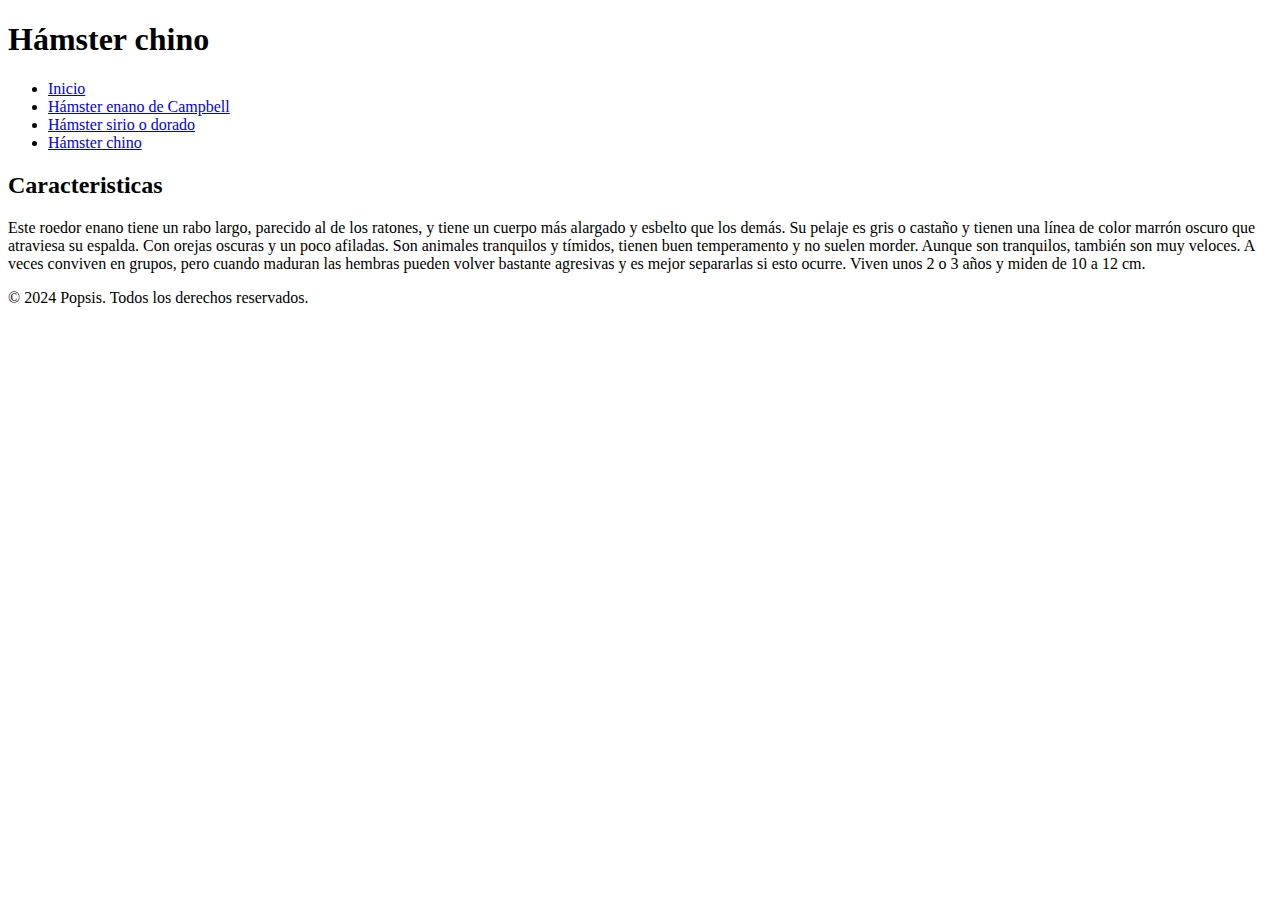
==== Hámster chino.html @ 99ff7bc7 "Add files via upload" ====
<!DOCTYPE html>
<html lang="es">
<head>
    <meta charset="UTF-8">
    <meta name="viewport" content="width=device-width, initial-scale=1.0">
    <title>Hámster chino- Mi Sitio Web</title>
</head>
<body>
    <header>
        <h1>Hámster chino</h1>
        <nav>
            <ul>
                <li><a href="TPindex.html">Inicio</a></li>
                <li><a href="Hámster enano de Campbell.html">Hámster enano de Campbell</a></li>
                <li><a href="Hámster sirio o dorado.html">Hámster sirio o dorado</a></li>
                <li><a href="Hámster chino.html">Hámster chino</a></li>
            </ul>
        </nav>
    </header>
    
    <main>      
        <h2>Caracteristicas</h2>
        <p> Este roedor enano tiene un rabo largo, parecido al de los ratones, y tiene un cuerpo más alargado y esbelto que los demás. Su pelaje es gris o castaño y tienen una línea de color marrón oscuro que atraviesa su espalda. Con orejas oscuras y un poco afiladas.

            Son animales tranquilos y tímidos, tienen buen temperamento y no suelen morder. Aunque son tranquilos, también son muy veloces. A veces conviven en grupos, pero cuando maduran las hembras pueden volver bastante agresivas y es mejor separarlas si esto ocurre. Viven unos 2 o 3 años y miden de 10 a 12 cm.</p>
    </main>
    
    <footer>
        <p>&copy; 2024 Popsis. Todos los derechos reservados.</p>
    </footer>
</body>
</html>
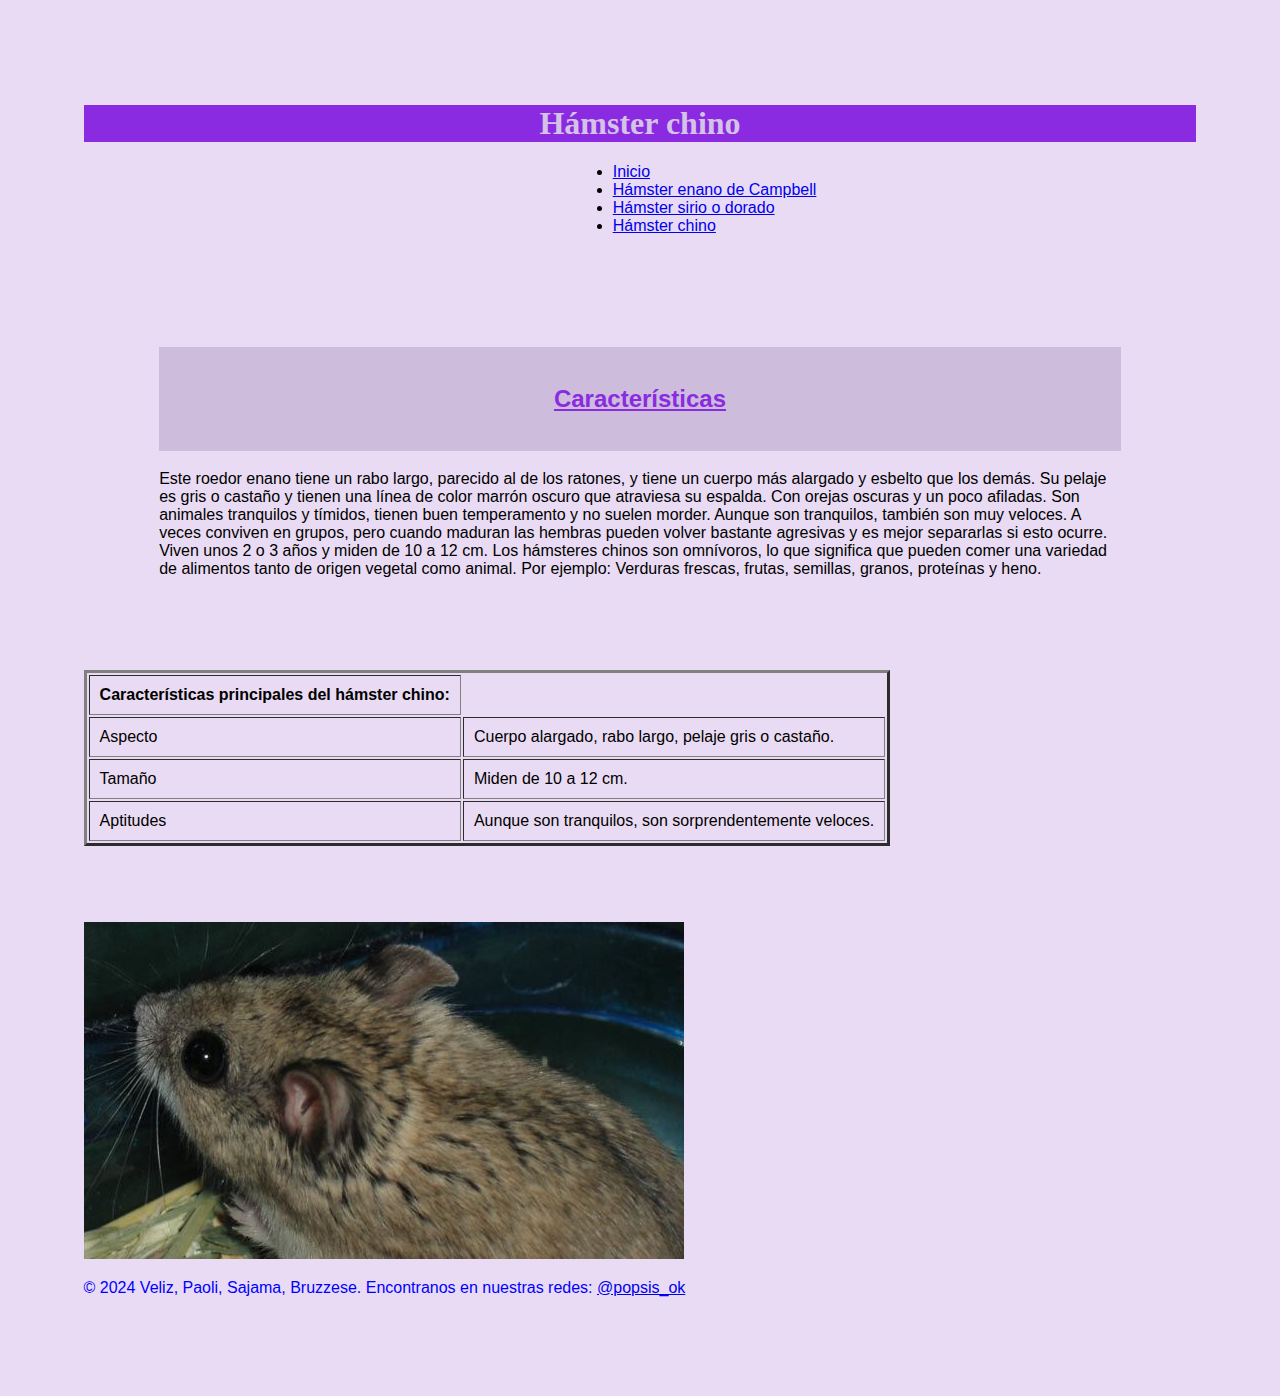
==== commit c048ea13: "Add files via upload" ====
--- a/Hámster chino.html
+++ b/Hámster chino.html
@@ -4,6 +4,7 @@
     <meta charset="UTF-8">
     <meta name="viewport" content="width=device-width, initial-scale=1.0">
     <title>Hámster chino- Mi Sitio Web</title>
+    <link rel="stylesheet" href="tpstyle.css"
 </head>
 <body>
     <header>
@@ -17,16 +18,42 @@
             </ul>
         </nav>
     </header>
-    
     <main>      
-        <h2>Caracteristicas</h2>
-        <p> Este roedor enano tiene un rabo largo, parecido al de los ratones, y tiene un cuerpo más alargado y esbelto que los demás. Su pelaje es gris o castaño y tienen una línea de color marrón oscuro que atraviesa su espalda. Con orejas oscuras y un poco afiladas.
+        <h2>Características</h2>
+        <p> Este roedor enano tiene un rabo largo, parecido al de los ratones, y tiene un cuerpo más 
+            alargado y esbelto que los demás. Su pelaje es gris o castaño y tienen una línea de color 
+            marrón oscuro que atraviesa su espalda. Con orejas oscuras y un poco afiladas.
 
-            Son animales tranquilos y tímidos, tienen buen temperamento y no suelen morder. Aunque son tranquilos, también son muy veloces. A veces conviven en grupos, pero cuando maduran las hembras pueden volver bastante agresivas y es mejor separarlas si esto ocurre. Viven unos 2 o 3 años y miden de 10 a 12 cm.</p>
+            Son animales tranquilos y tímidos, tienen buen temperamento y no suelen morder.
+             Aunque son tranquilos, también son muy veloces. A veces conviven en grupos, 
+             pero cuando maduran las hembras pueden volver bastante agresivas y es mejor 
+             separarlas si esto ocurre. Viven unos 2 o 3 años y miden de 10 a 12 cm.
+            
+             Los hámsteres chinos son omnívoros, lo que significa que pueden comer una variedad de
+              alimentos tanto de origen vegetal como animal. Por ejemplo: Verduras frescas, frutas,
+               semillas,  granos, proteínas y heno. 
+            </p>
     </main>
-    
+    <table border="3">
+        <tr>
+       <th>Características principales del hámster chino:</th>	
+    </tr>
+   <tr>
+       <td>Aspecto</td>
+       <td>Cuerpo alargado, rabo largo, pelaje gris o castaño.</td>
+   </tr>
+   <tr>
+       <td>Tamaño</td>
+       <td> Miden de 10 a 12 cm.</td>
+   </tr>
+   <tr>
+    <td>Aptitudes</td>
+    <td>Aunque son tranquilos, son sorprendentemente veloces.</td>
+   </tr>
+</table>
+    <img src="hamster-chino.jpg" alt="">
     <footer>
-        <p>&copy; 2024 Popsis. Todos los derechos reservados.</p>
+        <p>&copy; 2024 Veliz, Paoli, Sajama, Bruzzese. Encontranos en nuestras redes: <a href="https://www.instagram.com/popsis_ok?utm_source=ig_web_button_share_sheet&igsh=ZDNlZDc0MzIxNw==">@popsis_ok</a> </p>
     </footer>
 </body>
-</html>
+</html>--- a/tpstyle.css
+++ b/tpstyle.css
@@ -0,0 +1,34 @@
+body{
+    background-color: rgb(233, 219, 243);
+    font-family: 'Segoe UI', Tahoma, Geneva, Verdana, sans-serif;
+    padding: 2cm;
+}
+h1{
+    color:rgb(213, 194, 231);
+    text-align: center;
+    background-color: blueviolet;
+    font-family:'Times New Roman', Times, serif
+}
+ul{
+    a:hover {  background-color: rgb(218, 172, 224); }
+    padding-left: 14cm;
+}
+main{
+    padding: 2cm;
+}
+h2{
+    color: blueviolet;
+    text-decoration: underline;
+    background-color: rgb(205, 188, 219);
+    padding: 1cm;
+    text-align: center;
+}
+table{
+    margin-bottom: 2cm;
+}
+th, td{
+    padding: 10px;
+}
+footer{
+    color: blue;
+}